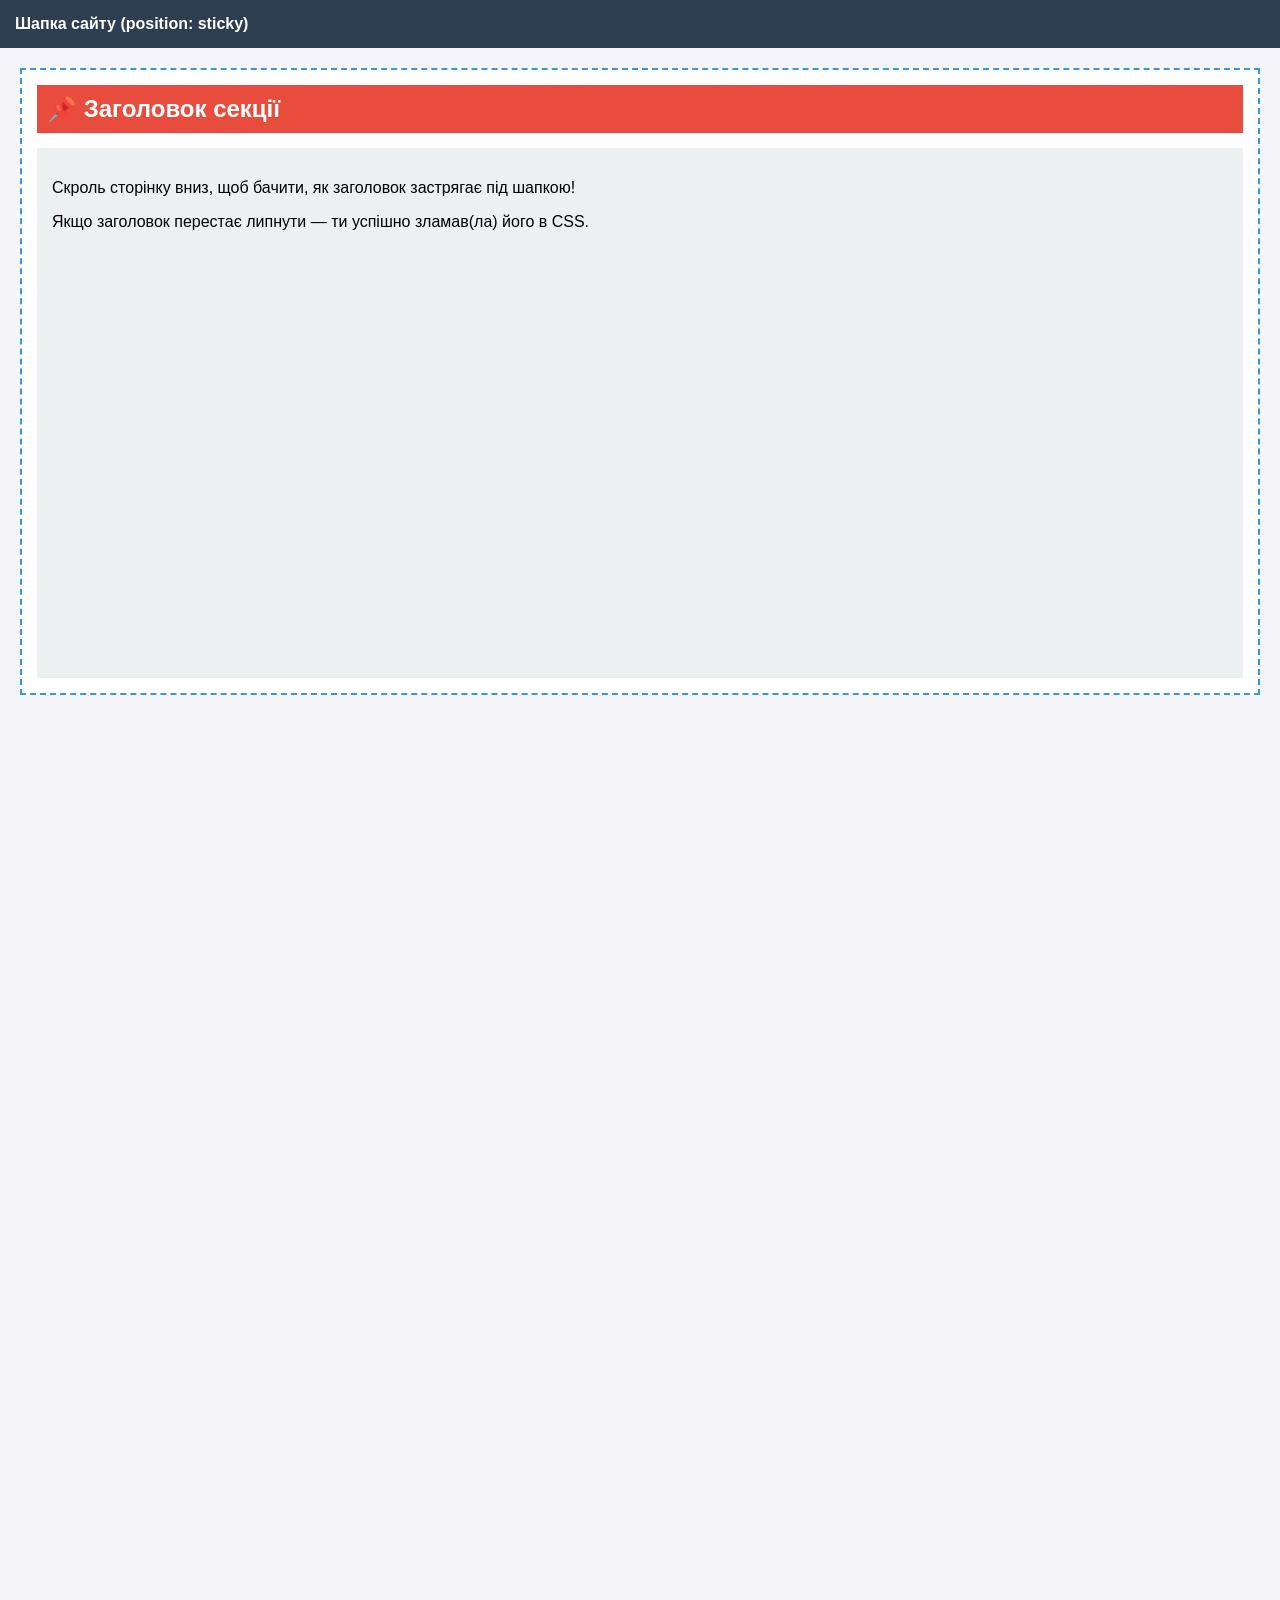
==== index3.html @ 3281e4f2 "Add index3.html and style3.css with sticky experiment" ====
<!doctype html>
<html lang="uk">
  <head>
    <meta charset="UTF-8" />
    <title>Тест Sticky: Ламаємо та Лагодимо</title>
    <link rel="stylesheet" href="style3.css" />
  </head>
  <body>
    <header class="header">Шапка сайту (position: sticky)</header>

    <section class="section">
      <h2 class="title">📌 Заголовок секції</h2>

      <div class="content">
        <p>
          Скроль сторінку вниз, щоб бачити, як заголовок застрягає під шапкою!
        </p>
        <p>
          Якщо заголовок перестає липнути — ти успішно зламав(ла) його в CSS.
        </p>
      </div>
    </section>
  </body>
</html>
---- style3.css ----
body {
  margin: 0;
  font-family: sans-serif;
  height: 200vh;
  background: #f4f4f9;
}

.header {
  position: sticky;
  top: 0;
  z-index: 10;
  background: #2c3e50;
  color: white;
  padding: 15px;
  font-weight: bold;
}

.section {
  margin: 20px;
  padding: 15px;
  background: white;
  border: 2px dashed #3498db;
}

.title {
  position: sticky;
  background: #e74c3c;
  color: white;
  padding: 10px;
  margin: 0;

  top: 48px;
}

.content {
  height: 500px;
  background: #ecf0f1;
  margin-top: 15px;
  padding: 15px;
}
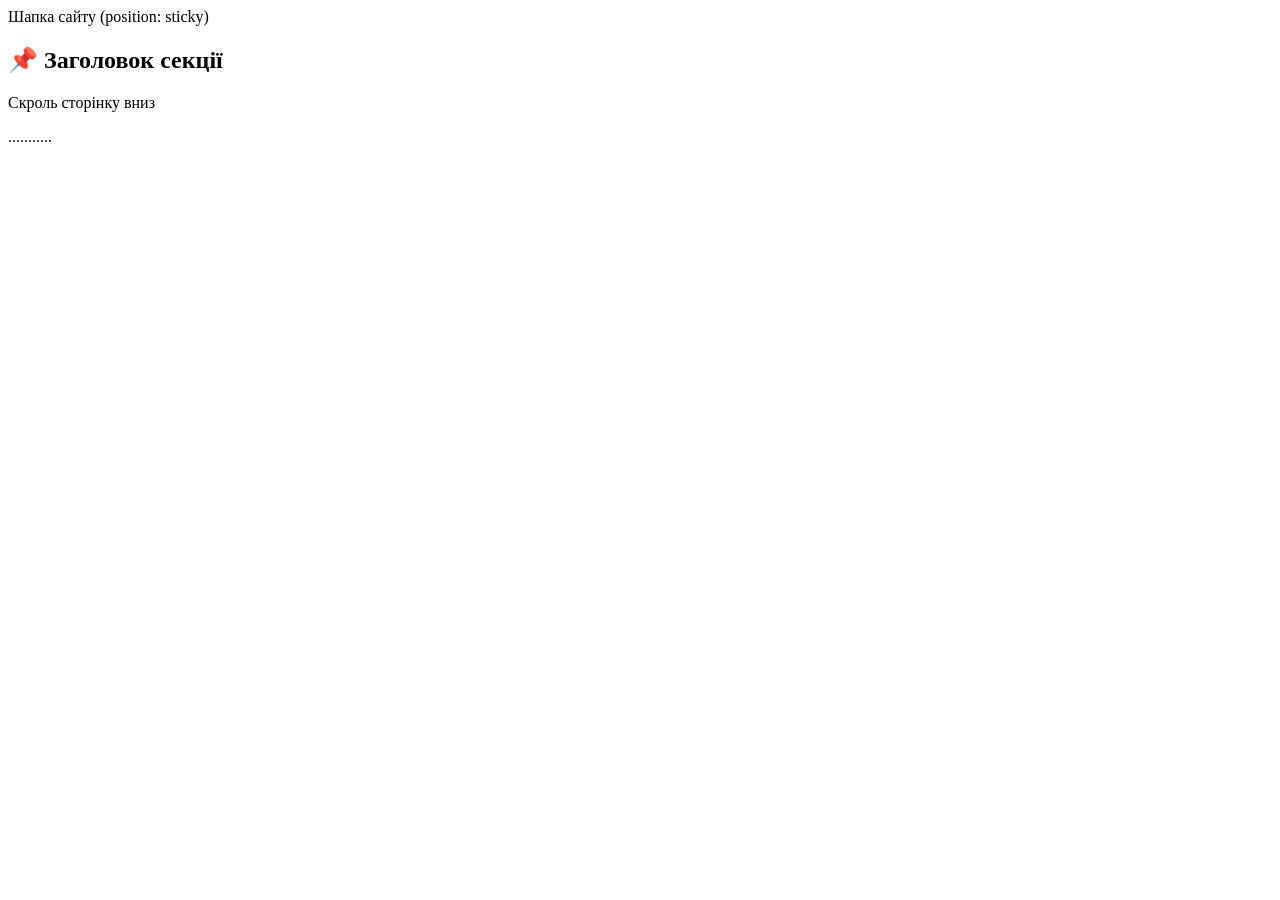
==== commit e980ad77: "Update sticky experiment styles" ====
--- a/index3.html
+++ b/index3.html
@@ -3,7 +3,7 @@
   <head>
     <meta charset="UTF-8" />
     <title>Тест Sticky: Ламаємо та Лагодимо</title>
-    <link rel="stylesheet" href="style3.css" />
+    <link rel="stylesheet" href="style3.cssgit push origin main" />
   </head>
   <body>
     <header class="header">Шапка сайту (position: sticky)</header>
@@ -12,12 +12,8 @@
       <h2 class="title">📌 Заголовок секції</h2>
 
       <div class="content">
-        <p>
-          Скроль сторінку вниз, щоб бачити, як заголовок застрягає під шапкою!
-        </p>
-        <p>
-          Якщо заголовок перестає липнути — ти успішно зламав(ла) його в CSS.
-        </p>
+        <p>Скроль сторінку вниз</p>
+        <p>...........</p>
       </div>
     </section>
   </body>
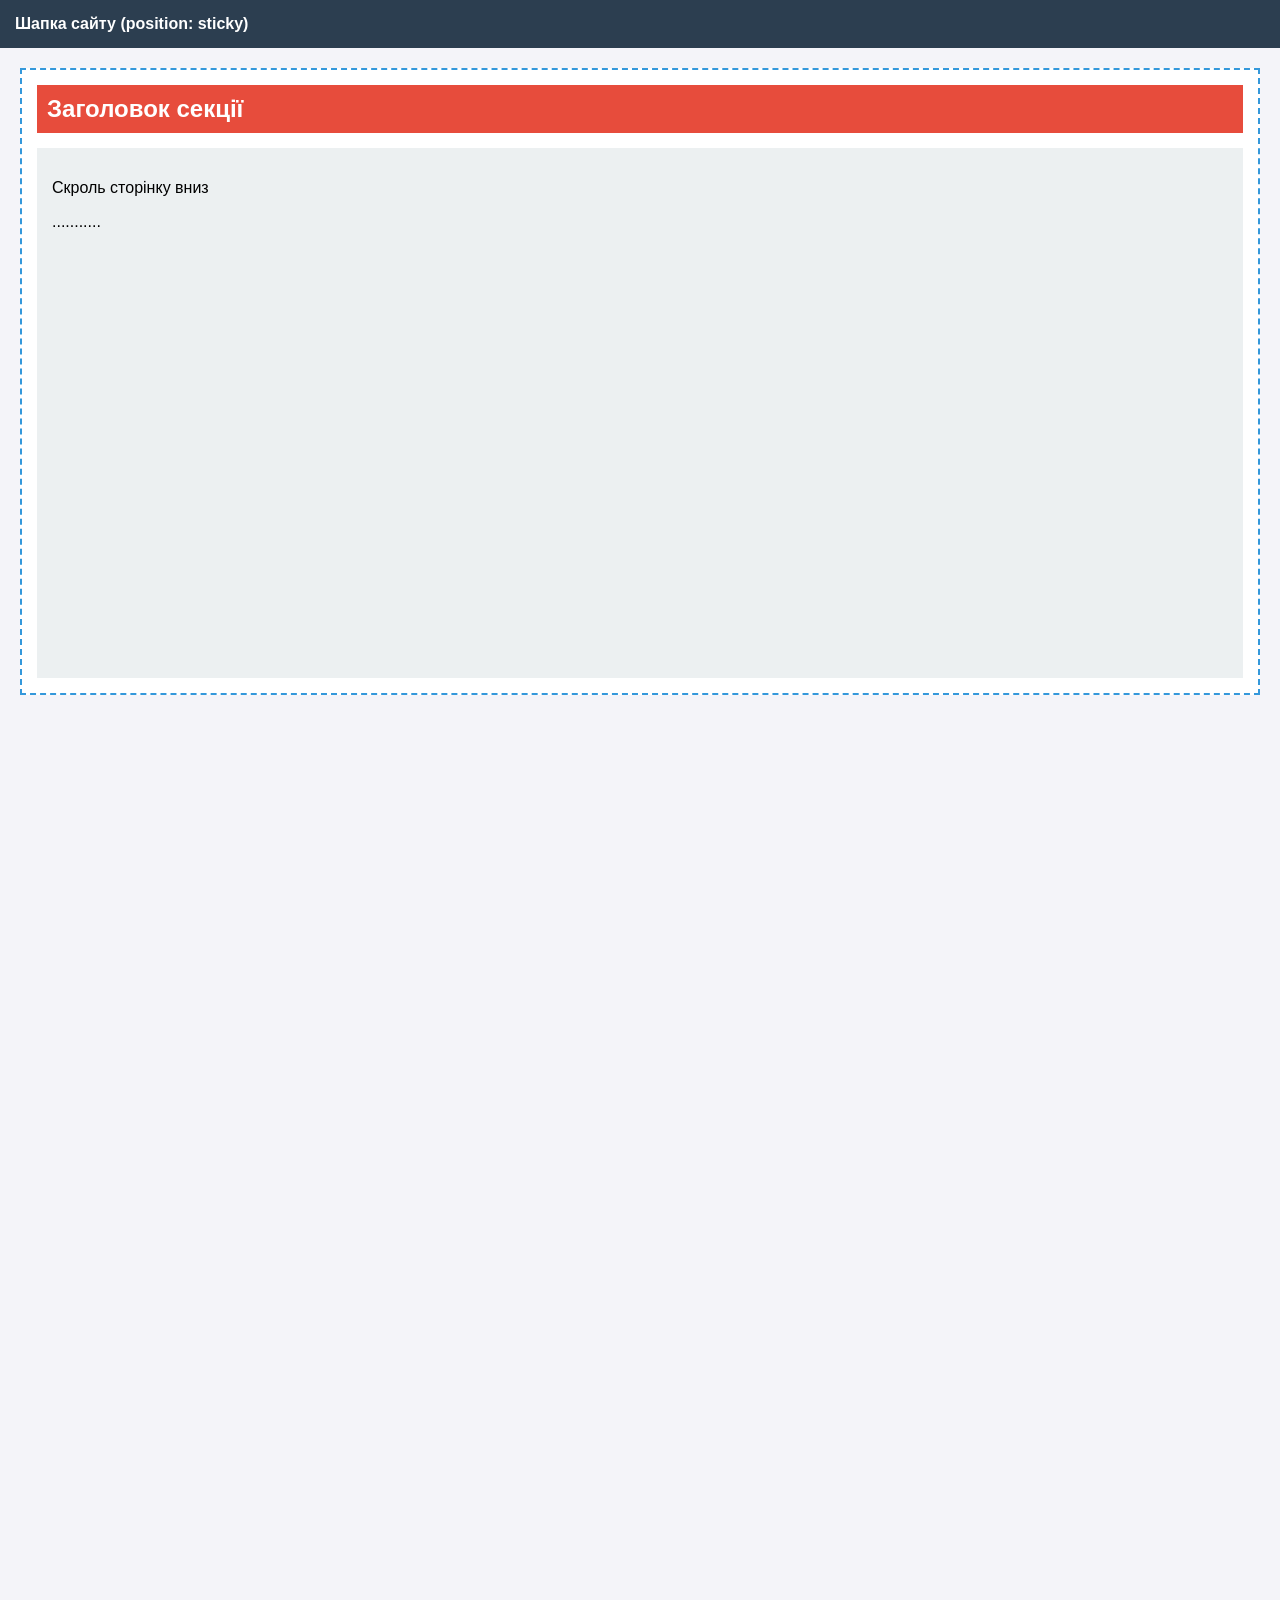
==== commit aedd9a80: "Fix closing quote in link tag" ====
--- a/index3.html
+++ b/index3.html
@@ -3,13 +3,13 @@
   <head>
     <meta charset="UTF-8" />
     <title>Тест Sticky: Ламаємо та Лагодимо</title>
-    <link rel="stylesheet" href="style3.cssgit push origin main" />
+    <link rel="stylesheet" href="style3.css" />
   </head>
   <body>
     <header class="header">Шапка сайту (position: sticky)</header>
 
     <section class="section">
-      <h2 class="title">📌 Заголовок секції</h2>
+      <h2 class="title">Заголовок секції</h2>
 
       <div class="content">
         <p>Скроль сторінку вниз</p>
--- a/style3.css
+++ b/style3.css
@@ -0,0 +1,40 @@
+body {
+  margin: 0;
+  font-family: sans-serif;
+  height: 200vh;
+  background: #f4f4f9;
+}
+
+.header {
+  position: sticky;
+  top: 0;
+  z-index: 10;
+  background: #2c3e50;
+  color: white;
+  padding: 15px;
+  font-weight: bold;
+}
+
+.section {
+  margin: 20px;
+  padding: 15px;
+  background: white;
+  border: 2px dashed #3498db;
+}
+
+.title {
+  position: sticky;
+  background: #e74c3c;
+  color: white;
+  padding: 10px;
+  margin: 0;
+
+  top: 48px;
+}
+
+.content {
+  height: 500px;
+  background: #ecf0f1;
+  margin-top: 15px;
+  padding: 15px;
+}
